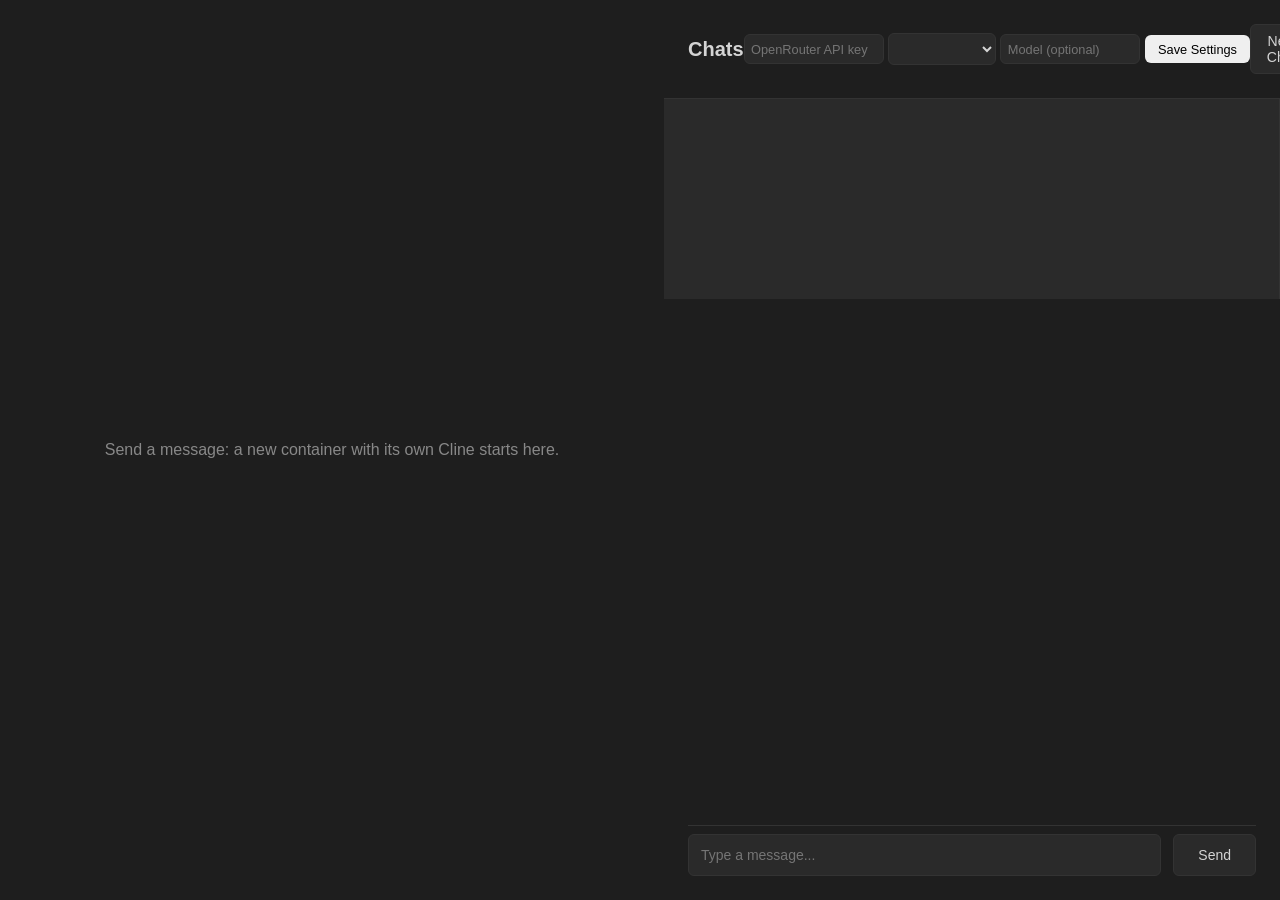
==== public/index.html @ f3713429 "Rebuild: per-chat Docker container running its own Cline behind ttyd/tmux, Cloudflare Worker proxy C" ====
<!DOCTYPE html>
<html lang="en">
<head>
    <meta charset="UTF-8">
    <meta name="viewport" content="width=device-width, initial-scale=1.0">
    <title>Proxy Terminal</title>
    <link rel="stylesheet" href="style.css">
</head>
<body class="dark">
    <div class="container">
        <div class="left-pane">
            <div id="terminal-placeholder">Send a message: a new container with its own Cline starts here.</div>
            <iframe id="terminal" title="Cline terminal" hidden></iframe>
        </div>
        <div class="right-pane">
            <div class="chat-header">
                <h2>Chats</h2>
                <div class="chat-settings">
                    <input type="password" id="api-key-input" placeholder="OpenRouter API key" class="input input-sm" />
                    <select id="proxy-country-select" class="input input-sm"></select>
                    <input type="text" id="model-input" placeholder="Model (optional)" class="input input-sm" />
                    <button id="save-settings-btn" class="btn btn-sm">Save Settings</button>
                </div>
                <button id="new-chat-btn" class="btn btn-primary">New Chat</button>
            </div>
            <div class="chat-sidebar"><div id="chat-list"></div></div>
            <div class="chat-area">
                <div id="chat-status"></div>
                <div id="chat-messages"></div>
                <form id="chat-form" class="flex">
                    <input type="text" id="chat-input" placeholder="Type a message..." autocomplete="off" class="input" />
                    <button type="submit" class="btn btn-primary">Send</button>
                </form>
            </div>
        </div>
    </div>
    <script src="app.js"></script>
</body>
</html>
---- public/style.css ----
:root {
    --background: #1e1e1e; /* dark gray */
    --foreground: #d4d4d4; /* light gray */
    --muted: #858585; /* medium gray */
    --border: #333333; /* darker gray */
    --input-background: #2a2a2a; /* slightly lighter dark gray */
    --terminal-background: #1e1e1e; /* same as background */
    --terminal-foreground: #d4d4d4; /* same as foreground */
    --accent: #e0e0e0; /* lighter gray for hover/focus */
}

body.dark {
    background-color: var(--background);
    color: var(--foreground);
    font-family: 'Segoe UI', Tahoma, Geneva, Verdana, sans-serif;
}

* {
    box-sizing: border-box;
    margin: 0;
    padding: 0;
}

.container {
    display: flex;
    height: 100vh;
    gap: 0; /* no gap between panes */
}

.left-pane {
    flex: 1; /* 50% width */
    background-color: var(--terminal-background);
    color: var(--terminal-foreground);
    display: flex;
    flex-direction: column;
    padding: 1.5rem;
    overflow: hidden;
}

#terminal {
    flex: 1;
    background-color: var(--terminal-background);
    color: var(--terminal-foreground);
    border: none;
    padding: 1rem;
    font-family: 'Consolas', 'Courier New', monospace;
    font-size: 0.9rem;
    resize: none;
    overflow-y: auto;
    white-space: pre-wrap;
    word-wrap: break-word;
    width: 100%;
    box-sizing: border-box;
}

.right-pane {
    flex: 1; /* 50% width */
    display: flex;
    flex-direction: column;
    background-color: var(--background);
    color: var(--foreground);
    overflow: hidden;
}

.chat-header {
    padding: 1.5rem;
    border-bottom: 1px solid var(--border);
    display: flex;
    justify-content: space-between;
    align-items: center;
    flex-shrink: 0;
}

.chat-header h2 {
    font-size: 1.25rem;
    font-weight: 600;
    color: var(--foreground);
}

.btn {
    display: inline-flex;
    align-items: center;
    justify-content: center;
    border-radius: 0.375rem;
    padding: 0.5rem 1rem;
    font-weight: 500;
    cursor: pointer;
    border: none;
    transition: background-color 0.2s, color 0.2s;
    text-decoration: none;
    font-size: 0.875rem;
}

.btn-primary {
    background-color: var(--input-background);
    color: var(--foreground);
    border: 1px solid var(--border);
}

.btn-primary:hover {
    background-color: var(--accent);
    color: var(--background);
}

.chat-sidebar {
    flex: 0 0 200px; /* fixed width for sidebar */
    background-color: var(--input-background);
    border-right: 1px solid var(--border);
    overflow-y: auto;
    display: flex;
    flex-direction: column;
}

.chat-sidebar .chat-item {
    padding: 0.75rem 1rem;
    cursor: pointer;
    border-bottom: 1px solid var(--border);
    color: var(--muted);
}

.chat-sidebar .chat-item.active,
.chat-sidebar .chat-item:hover {
    background-color: var(--border);
    color: var(--foreground);
}

.chat-area {
    flex: 1;
    display: flex;
    flex-direction: column;
    padding: 1.5rem;
    overflow: hidden;
}

#chat-messages {
    flex: 1;
    overflow-y: auto;
    padding-bottom: 1.5rem;
    width: 100%;
}

.message {
    margin-bottom: 0.75rem;
    max-width: 80%;
    word-wrap: break-word;
}

.message.user {
    align-self: flex-end;
    background-color: var(--input-background);
    color: var(--foreground);
    padding: 0.5rem 0.75rem;
    border-radius: 1rem 1rem 0 1rem;
    border: 1px solid var(--border);
}

.message.bot {
    align-self: flex-start;
    background-color: var(--input-background);
    color: var(--foreground);
    padding: 0.5rem 0.75rem;
    border-radius: 1rem 1rem 1rem 0;
    border: 1px solid var(--border);
}

#chat-form {
    display: flex;
    gap: 0.75rem;
    margin-top: auto;
    padding-top: 0.5rem;
    border-top: 1px solid var(--border);
}

.input {
    flex: 1;
    padding: 0.75rem;
    border: 1px solid var(--border);
    border-radius: 0.375rem;
    background-color: var(--input-background);
    color: var(--foreground);
    font-size: 0.875rem;
}

.input:focus {
    outline: none;
    border-color: var(--accent);
    box-shadow: 0 0 0 2px rgba(224, 224, 224, 0.5);
}

#chat-form button {
    padding: 0.75rem 1.5rem;
    background-color: var(--input-background);
    color: var(--foreground);
    border: 1px solid var(--border);
    border-radius: 0.375rem;
    cursor: pointer;
    font-weight: 500;
}

#chat-form button:hover {
    background-color: var(--accent);
    color: var(--background);
}

/* Done state styling */
.chat-sidebar .chat-item.done .chat-name {
    text-decoration: line-through;
    opacity: 0.6;
}
.chat-sidebar .chat-item.done label {
    opacity: 0.4;
}
.chat-sidebar .chat-item label {
    display: inline-flex;
    align-items: center;
    margin-left: 0.5rem;
    font-size: 0.75rem;
    color: var(--muted);
}
.chat-sidebar .chat-item label input {
    margin-right: 0.25rem;
}
/* Dark mode adjustments for the body if not using .dark class */
body:not(.dark) {
    /* light mode if needed, but we are only dark */
    background-color: #fff;
    color: #000;
}

/* Done state styling */
.chat-sidebar .chat-item.done .chat-name {
    text-decoration: line-through;
    opacity: 0.6;
}
.chat-sidebar .chat-item.done label {
    opacity: 0.4;
}
.chat-sidebar .chat-item label {
    display: inline-flex;
    align-items: center;
    margin-left: 0.5rem;
    font-size: 0.75rem;
    color: var(--muted);
}
.chat-sidebar .chat-item label input {
    margin-right: 0.25rem;
}
.chat-controls {
    display: flex;
    gap: 0.25rem;
    margin-left: auto;
}
.trash-btn {
    background: none;
    border: none;
    color: var(--muted);
    cursor: pointer;
    font-size: 1rem;
    padding: 0.2rem;
    border-radius: 0.2rem;
}
.trash-btn:hover {
    color: var(--foreground);
    background-color: var(--border);
}
/* Input and button sizes for settings */
.input-sm {
    width: 140px;
    padding: 0.4rem;
    font-size: 0.8rem;
}
.btn-sm {
    padding: 0.4rem 0.8rem;
    font-size: 0.8rem;
}
.chat-settings {
    display: flex;
    gap: 0.3rem;
    align-items: center;
}
/* Chat bubble alignment */
.message.user {
    width: 80%;
    margin-left: auto;
}
.message.bot {
    width: 80%;
    margin-right: auto;
}
#terminal { border: 0; padding: 0; }
#terminal-placeholder { color: #888; margin: auto; text-align: center; }
#chat-status { font-size: 0.75rem; color: #888; padding: 0.25rem 0.5rem; }
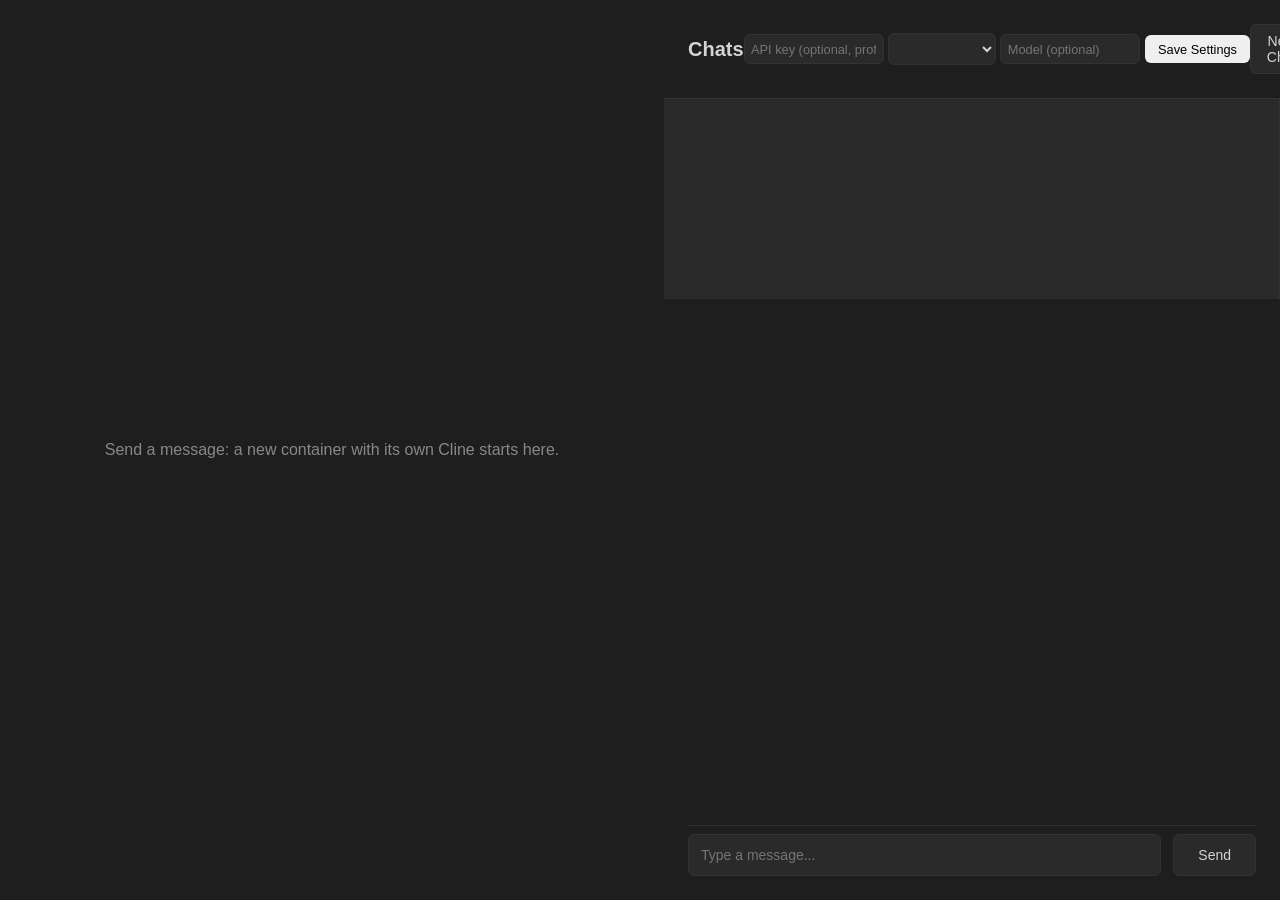
==== commit 99664520: "cline-auto in containers, profiles (key + Cloudflare Worker per account), start.bat, deploy-workers." ====
--- a/public/index.html
+++ b/public/index.html
@@ -16,8 +16,8 @@
             <div class="chat-header">
                 <h2>Chats</h2>
                 <div class="chat-settings">
-                    <input type="password" id="api-key-input" placeholder="OpenRouter API key" class="input input-sm" />
-                    <select id="proxy-country-select" class="input input-sm"></select>
+                    <input type="password" id="api-key-input" placeholder="API key (optional, profile has one)" class="input input-sm" />
+                    <select id="profile-select" class="input input-sm"></select>
                     <input type="text" id="model-input" placeholder="Model (optional)" class="input input-sm" />
                     <button id="save-settings-btn" class="btn btn-sm">Save Settings</button>
                 </div>
